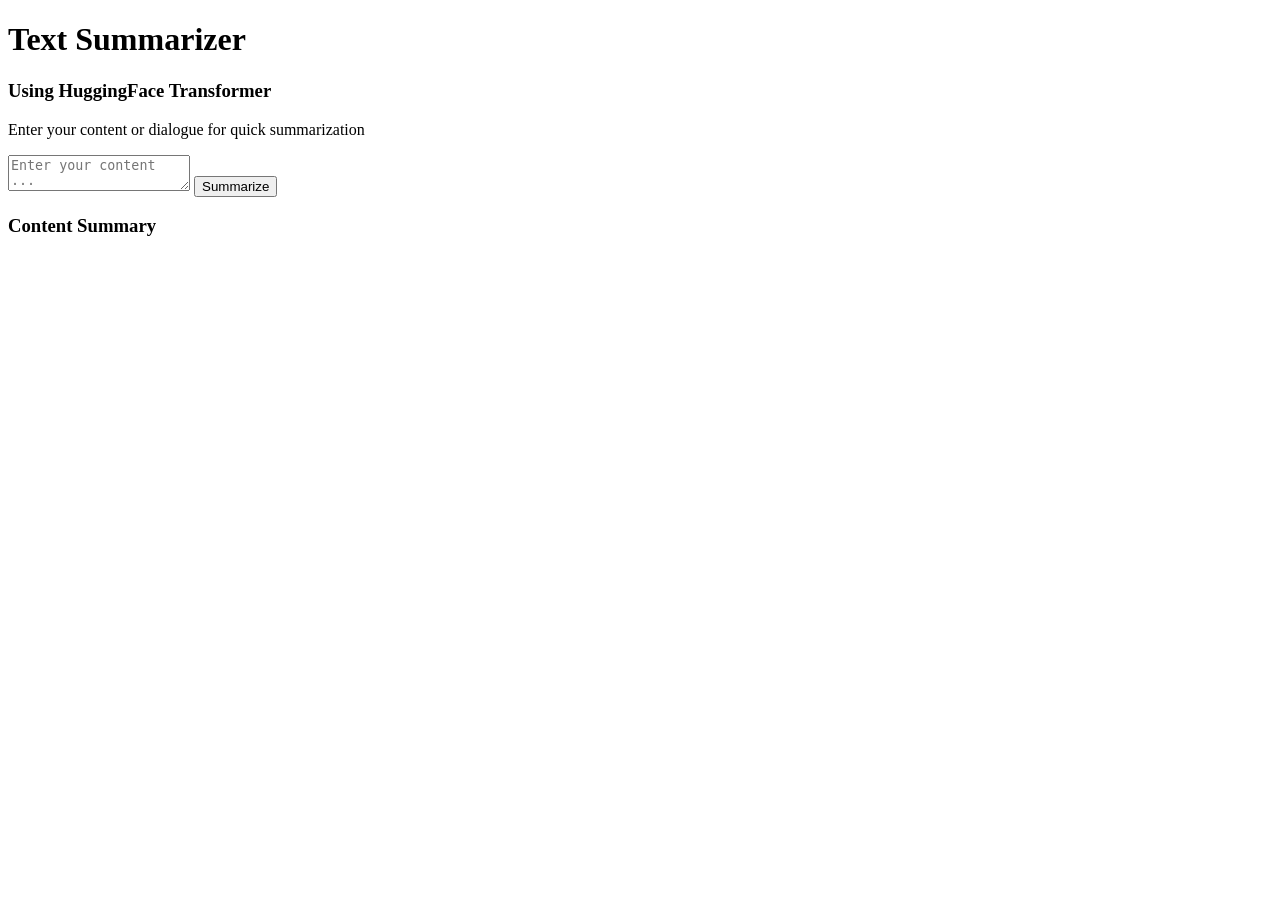
==== Deployment/templates/index.html @ a1df7db5 "final touch" ====
<!DOCTYPE html>
<html lang="en">
<head>
    <meta charset="UTF-8">
    <meta name="viewport" content="width=device-width, initial-scale=1.0">
    <title>Text Summarizer</title>
    <link rel="stylesheet" href="/static/style.css">
    <script src="/static/script.js" defer></script>
</head>
<body>
    <div class="container">
        <h1>Text Summarizer</h1>
        <h3>Using HuggingFace Transformer</h3>
        <p>Enter your content or dialogue for quick summarization</p>

        <form id="summarization-form">
            <textarea id="dialogue-input" placeholder="Enter your content ..." required></textarea>
            <button type="submit">Summarize</button>
        </form>

        <div id="summary-output">
            <h3 id="summary-heading">Content Summary</h3>
            <p id="summary-text"></p>
        </div>
    </div>
</body>
</html>
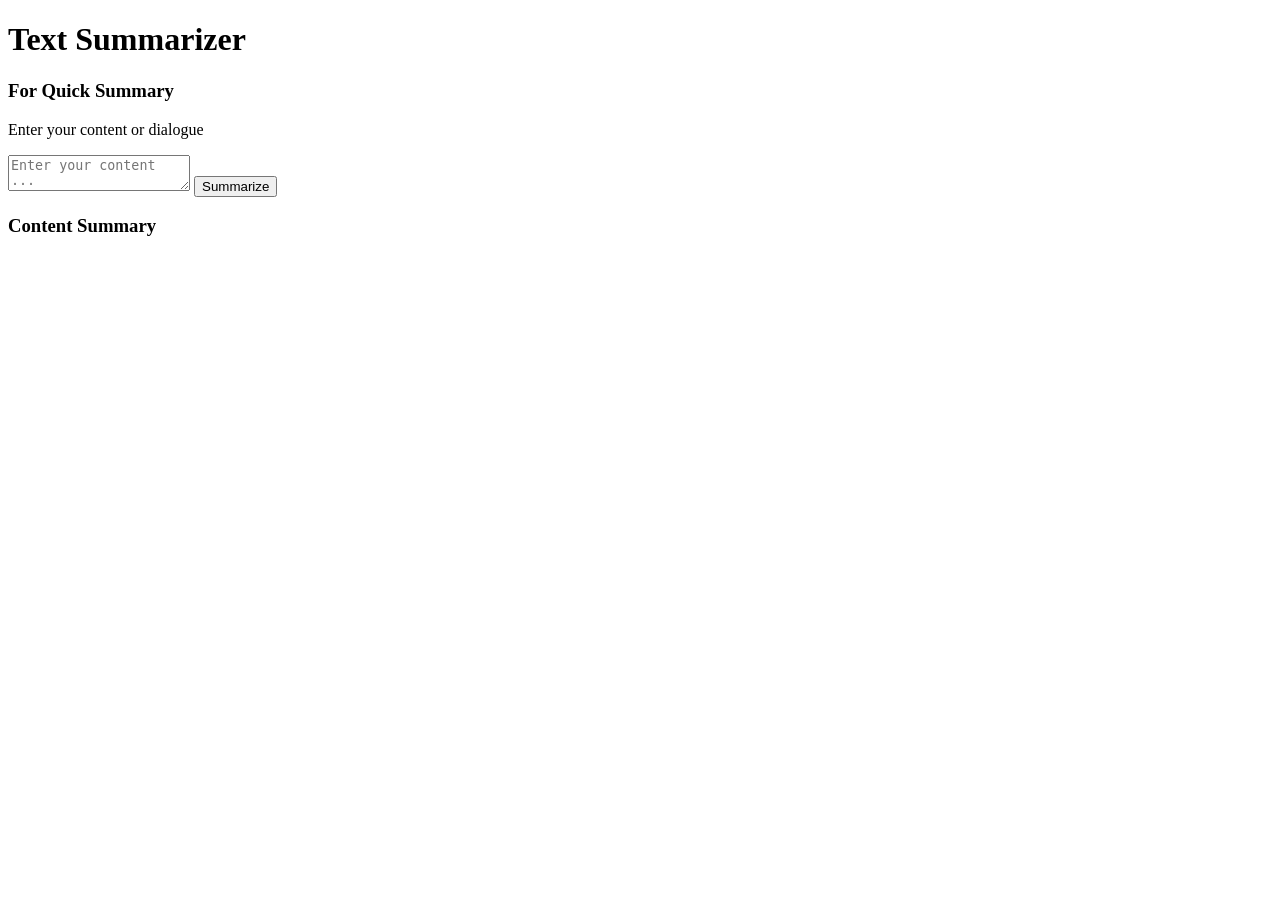
==== commit 604e55e0: "final touch" ====
--- a/Deployment/templates/index.html
+++ b/Deployment/templates/index.html
@@ -10,8 +10,8 @@
 <body>
     <div class="container">
         <h1>Text Summarizer</h1>
-        <h3>Using HuggingFace Transformer</h3>
-        <p>Enter your content or dialogue for quick summarization</p>
+        <h3>For Quick Summary</h3>
+        <p>Enter your content or dialogue </p>
 
         <form id="summarization-form">
             <textarea id="dialogue-input" placeholder="Enter your content ..." required></textarea>
